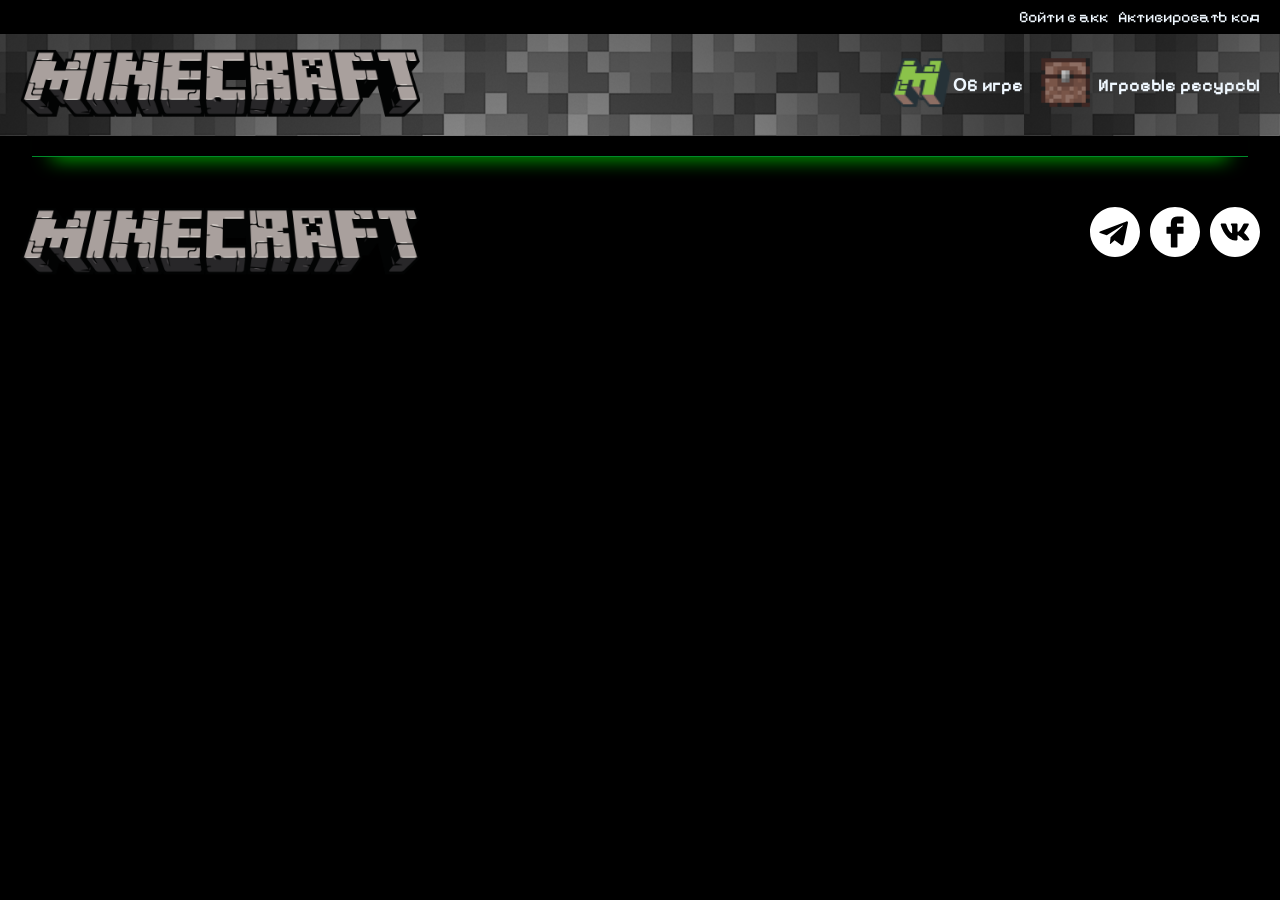
==== pages/mods.html @ 90e7dbae "add base for mods pages" ====
<!DOCTYPE html>
<html lang="en">
<head>
    <meta charset="UTF-8">
    <meta name="viewport" content="width=device-width, initial-scale=1.0">
    <title>Minecraft | GameMods</title>
    <link rel="stylesheet" href="../css/normalize.css">
    <link rel="stylesheet" href="../css/main.css">
    <link rel="shortcut icon" href="../favicon/favicon.ico" type="image/x-icon">
    <link rel="preconnect" href="https://fonts.googleapis.com">
    <link rel="preconnect" href="https://fonts.gstatic.com" crossorigin>
    <link href="https://fonts.googleapis.com/css2?family=Pixelify+Sans:wght@400..700&display=swap" rel="stylesheet">
</head>
<body>
    <header class="header">
            <div class="header__content">
                <div class="header__top">
                    <div class="container">
                        <a href="" class="link-auto">Войти в акк</a>
                        <a href="" class="link-auto">Активировать код</a>
                    </div>
                </div>
                <div class="header__bottom">
                    <div class="container">
                        <a href="../index.html" class="logo-link">
                            <div class="logo-link__wrapper-img">
                                <img src="../img/minecraft-logo.png" alt="logo" class="logo-link__img">
                            </div>
                        </a> 
                        <nav class="menu">
                            <ul class="menu__list">
                                <li class="menu__item">
                                    <a href="" class="link-other-page">
                                        <div class="link-other-page__wraper-img">
                                            <img src="../img/cube.png" alt="cube" class="link-other-page__img">
                                        </div>
                                        <span class="link-other-page__text">Об игре</span>
                                    </a>
                                </li>
                                <li class="menu__item">
                                    <a href="" class="link-other-page">
                                        <div class="link-other-page__wraper-img">
                                            <img src="../img/chest.png" alt="chest" class="link-other-page__img">
                                        </div>
                                        <span class="link-other-page__text">Игровые ресурсы</span>
                                    </a>
                                </li>
                            </ul>
                        </nav>
                    </div>
                </div>
            </div>
    </header>
    <main class="main">
        <div class="container">

        </div>
    </main>
    <footer class="footer">
        <hr class="hr-shelf">
        <div class="container">
            <div class="footer__content">
                <a href="../index.html" class="logo-link">
                    <div class="logo-link__wrapper-img">
                        <img src="../img/minecraft-logo.png" alt="logo" class="logo-link__img">
                    </div>
                </a> 
                <ol class="social-list">
                    <li class="social-list__item">
                        <a href="" class="social-link">
                            <svg class="social-icon">
                                <use href="../img/sprite.svg#tg-icon"></use>
                            </svg>
                        </a>
                    </li>
                    <li class="social-list__item">
                        <a href="" class="social-link">
                            <svg class="social-icon">
                                <use href="../img/sprite.svg#fc-icon"></use>
                            </svg>
                        </a>
                    </li>
                    <li class="social-list__item">
                        <a href="" class="social-link">
                            <svg class="social-icon">
                                <use href="../img/sprite.svg#vk-icon"></use>
                            </svg>
                        </a>
                    </li> 
                </ol>
            </div>
        </div>
    </footer>
</body>
</html>
---- css/main.css ----
/* reset */
*, *>* {
    padding: 0;
    margin: 0;
    box-sizing: border-box;
}
body{
    background-color: black;
}
img, svg {

    width: 100%;
    height: 100%;
    object-fit: cover;

} 

/* header */

.header {
}
.container {
    max-width: 1440px;
    margin: 0 auto;
    padding: 0 20px;
}
.header__content {
}
.header__top {
    padding: 8px 0;
}
.header__top .container{
    display: flex;
    gap: 10px;
    justify-content: flex-end;
}
.link-auto {
    font-family: "Pixelify Sans", sans-serif;
    text-decoration: none;
    color: aliceblue;
}
.header__bottom {
    background-image: url(../img/header-bg.png);
    padding: 15px 0;
}
.header__bottom .container {
    display: flex;
    justify-content: space-between;
    align-items: center;
}
.logo-link{
    /* transition: 1s; */
}
/* .logo-link:hover {
    transform: scale(0.4) translateX(400px) translateY(300px);
} */
.logo-link__wrapper-img {
    max-width: 400px;
}
.logo-link__img { 
    width: 100%;
}
.menu {
}
.menu__list {
    list-style: none;
    display: flex;
    gap: 10px;

}
.menu__item {
}
.link-other-page {
    display: flex;
    align-items: center;
    text-decoration: none;
    color: aliceblue;
    font-size: 22px;
    font-weight: 650;
}
.link-other-page__wraper-img{
    min-width: 100px;
}
.link-other-page__img {
    width: 100%;
}
.link-other-page__text {
    font-family: "Pixelify Sans", sans-serif;
}
/* main */
.main {
}
.container {
}
.hero {
    color: white;
    background-image: url(../img/bg-hero.jpg);
    background-size: cover;
    height: 70vh;
    background-position: center;
    display: flex;
    flex-direction: column;
    align-items: center;
    justify-content: center;
    padding: 40px;
}
.main-title {
    font-size: 64px;
    font-family: "Pixelify Sans", sans-serif;
    font-weight: 709;
    text-align: center;
}
.hero__discription {
    font-size: 32px;
    font-family:'Trebuchet MS', 'Lucida Sans Unicode', 'Lucida Grande', 'Lucida Sans', Arial, sans-serif;
}
/* adaptive */
/* ДЗ тут */
    .link-other-page {
        font-size: 18px;
    }
    .link-other-page__wraper-img{
        min-width: 65px;
    }

.logo-link {

}

.logo-link__img {
}

.social-list {
    display:flex;
    gap: 10px;
    justify-content: flex-end;
}
.social-list__item {
}
.social-link {
    display: block;
    width: 50px;
    height: 50px;
}
.social-icon {
    width: 100%;
    height: 100%;
    fill: #fff;
    transition: 0.5s;

}

.hr-shelf {
	margin: -30px auto 10px;
	padding: 0;
	height: 50px;
	border: none;
	border-bottom: 1px solid #008b2a;
	box-shadow: 0 20px 20px -20px #00ff00;
	width: 95%;
}

.social-icon:hover {
    fill: #28b605;
    filter: drop-shadow(0px 0px 5px  #28b605);
}
.icon {
}
.bi {
}
.bi-telegram {
}
.flat-color {
}

.footer__content {
    padding-top: 40px;
    display: flex;
    justify-content:space-between;
    gap: 10px;
}

@media(max-width:1040px) {
    .header__bottom .container{
        flex-direction: column;

    }
}

@media(max-width: 768px){
    .logo-link__wrapper-img{
        max-width: 350px;
    }
    .footer__content{
        flex-direction: column;
        align-items: center;
    }
    .hero__discription{
    font-size: 20px;
    }

    .hero{
        padding: 20px;
    }
}

@media(max-width: 425px){
    .menu__item{
        min-width: 157px;
    }
    .header__top .container{
        justify-content: space-between;
        padding: 2px;
        
        
    }
    .container{
        padding: 0px;
    }
    .link-other-page{
        flex-direction: column;
    }
}
/*
https://modrinth.com/mod/simple-voice-chat
https://modrinth.com/mod/fabric-api
https://modrinth.com/mod/modmenu
https://modrinth.com/mod/lambdynamiclights
https://modrinth.com/mod/freecam
https://modrinth.com/mod/fast-ip-ping 
*/
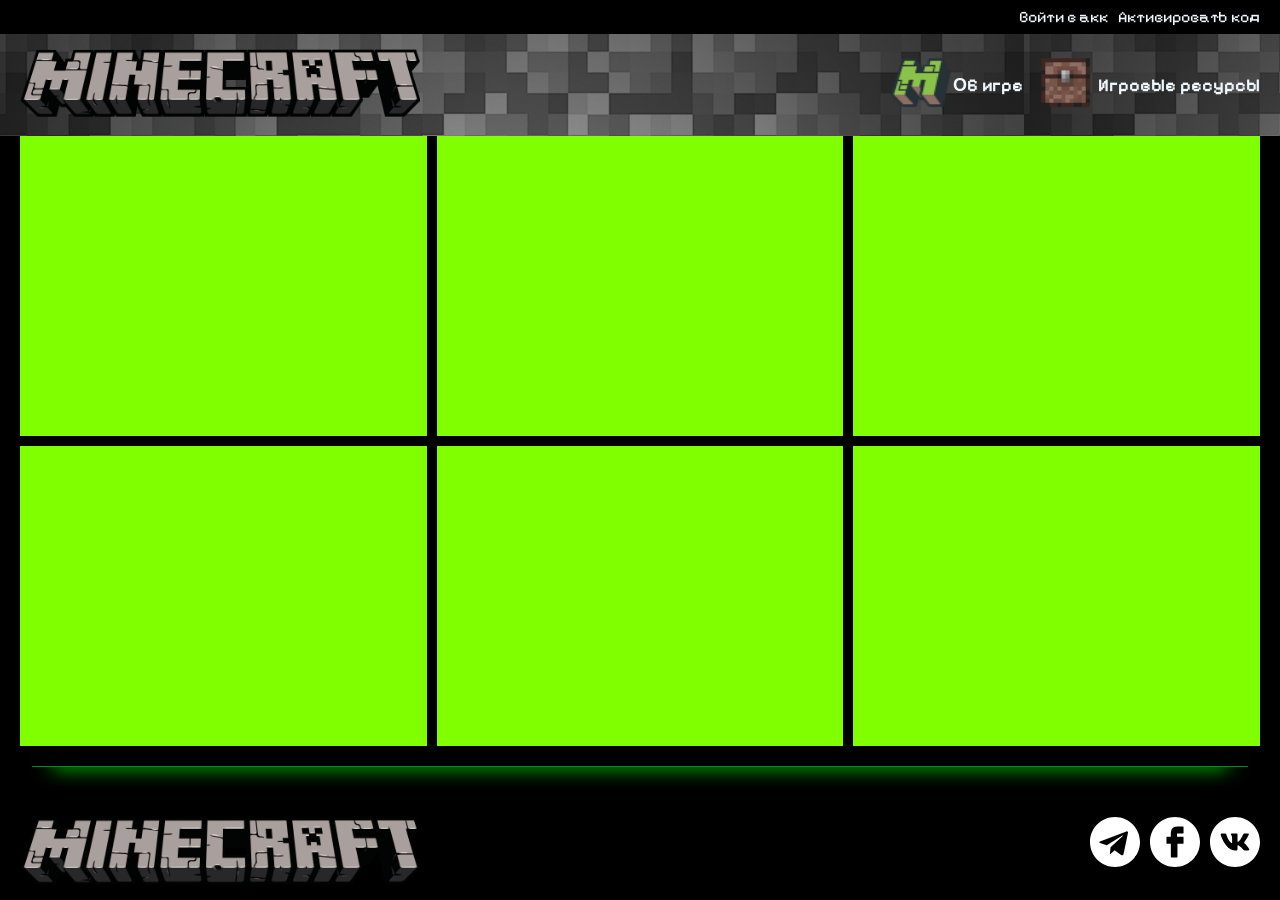
==== commit f11933f6: "add grid" ====
--- a/pages/mods.html
+++ b/pages/mods.html
@@ -53,7 +53,14 @@
     </header>
     <main class="main">
         <div class="container">
-
+            <section class="mods">
+                <article class="mod"></article>
+                <article class="mod"></article>
+                <article class="mod"></article>
+                <article class="mod"></article>
+                <article class="mod"></article>
+                <article class="mod"></article>
+            </section>
         </div>
     </main>
     <footer class="footer">
--- a/css/main.css
+++ b/css/main.css
@@ -228,4 +228,17 @@
 https://modrinth.com/mod/lambdynamiclights
 https://modrinth.com/mod/freecam
 https://modrinth.com/mod/fast-ip-ping 
-*/+*/
+
+.container {
+
+}
+.mods {
+    display: grid;
+    grid-template-columns:repeat(3, 1fr);
+    grid-template-rows: 300px 300px;
+    gap: 10px;
+}
+.mod {
+    background-color: chartreuse;
+}
